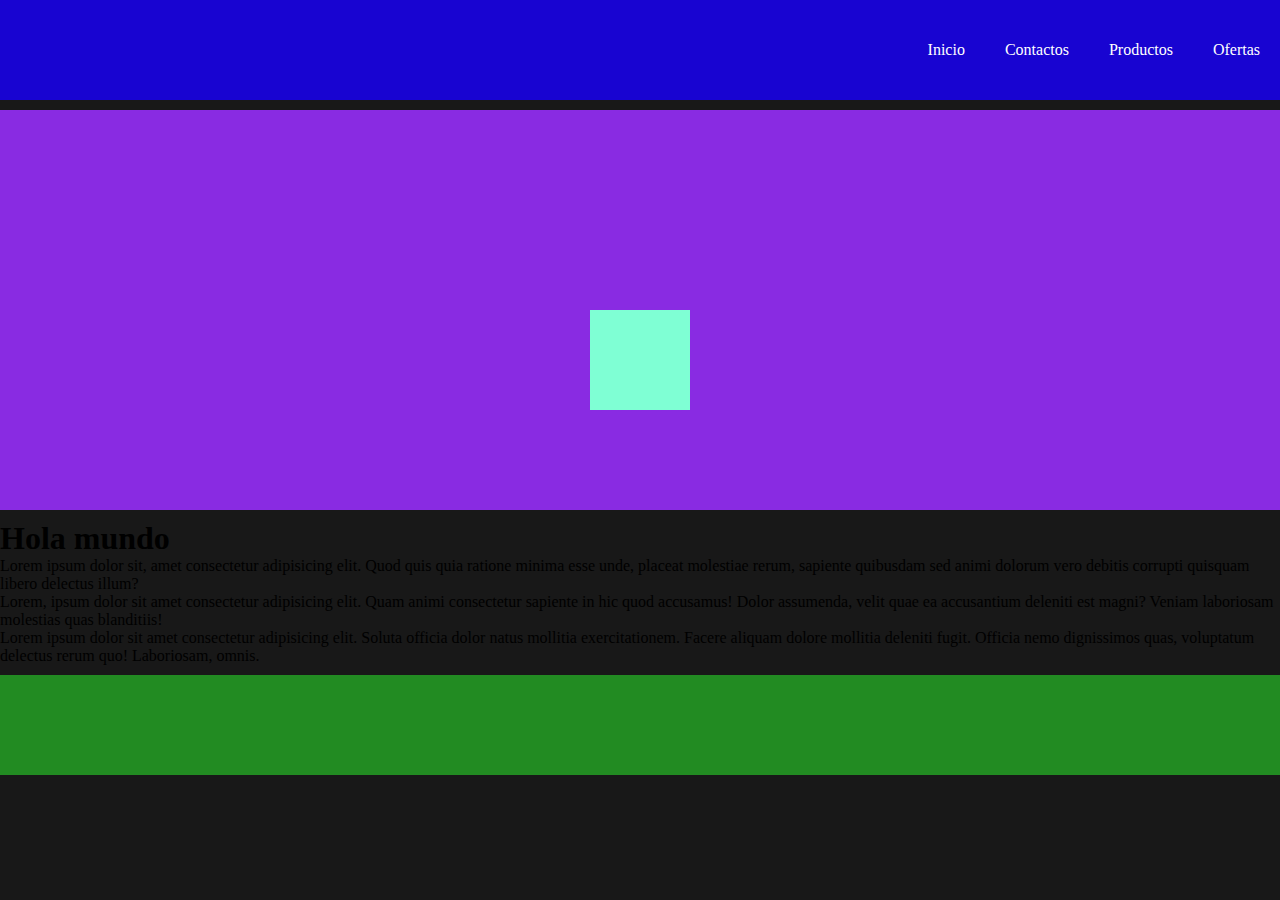
==== index.html @ 447185f6 "primer c ommit" ====
<!DOCTYPE html>
<html lang="en">
<head>
    <meta charset="UTF-8">
    <meta http-equiv="X-UA-Compatible" content="IE=edge">
    <meta name="viewport" content="width=device-width, initial-scale=1.0">
    <link rel="stylesheet" href="./assets/css/style.css">
    <title>Document</title>
</head>
<body>
    <nav>
        <i class="fa-solid fa-bars"></i>
        <ul>
            <li><a href="">Inicio</a></li>
            <li><a href="">Contactos</a></li>
            <li><a href="">Productos</a></li>
            <li><a href="">Ofertas</a></li>
        </ul>
    </nav>
    <header>
        <div class="circulo"></div>
    </header>
    <main>
        <h1>Hola mundo</h1>
        <p>Lorem ipsum dolor sit, amet consectetur adipisicing elit. Quod quis quia ratione minima esse unde, placeat molestiae rerum, sapiente quibusdam sed animi dolorum vero debitis corrupti quisquam libero delectus illum?</p>
        <p>Lorem, ipsum dolor sit amet consectetur adipisicing elit. Quam animi consectetur sapiente in hic quod accusamus! Dolor assumenda, velit quae ea accusantium deleniti est magni? Veniam laboriosam molestias quas blanditiis!</p>
        <p>Lorem ipsum dolor sit amet consectetur adipisicing elit. Soluta officia dolor natus mollitia exercitationem. Facere aliquam dolore mollitia deleniti fugit. Officia nemo dignissimos quas, voluptatum delectus rerum quo! Laboriosam, omnis.</p>
    </main>
    <aside></aside>
    <footer></footer>
</body>
</html>
---- assets/css/style.css ----
*{
    margin: 0;
    padding: 0;
}
@import url('https://fonts.googleapis.com/css2?family=Quicksand:wght@300;400;500;600;700&display=swap');

body{
    display: grid;
    background-color: rgb(24,24,24);
    grid-template-columns: repeat(4,1fr);
    grid-template-rows: 100px 400px auto 100px;
    gap: 10px;
    grid-template-areas: "nav        nav       nav       nav"
                         "header     header    header    header"
                         "main       main      main      main"
                         "footer     footer    footer    footer";
    } 
nav{
    grid-area: nav;
    background-color: rgb(24, 4, 209);
    display: flex;
    align-items: center;
    justify-content: end;

}
nav ul{
    display: flex;
    flex-direction: row;
    justify-content: end;
    align-items: center;
    list-style-type: none;
}
nav ul li a{
    text-decoration: none;
    display: block;
    color: white;
    padding: 20px;
}
main{
 grid-area: main;
}
header{
    grid-area: header;
    background-color: rgb(137, 43, 226);
}

footer{
    grid-area: footer;
    background-color: forestgreen;
}


.formulario{
    font-family: 'Kolker Brush', cursive;
    background-color: rgba(34, 34,34,0.3);
    max-width: 800px;
    margin: auto;
    margin-top: 40px;
    padding: 30px;
    box-shadow: 0px 0px 20px 0px rgb(255,255,255);
    color: white;
    display: grid;
    grid-template-columns: 1fr 1fr;
    grid-template-rows: 1fr 1fr 1fr 1fr 60px;
    grid-template-areas: "zona1 zona1"
                         "zona2 zona3"
                         "zona4 zona5"
                         "zona6 zona6"
                         "zona7 zona7";

}
@media(max-width:920px){
    .formulario {
        box-shadow: none;
        grid-template-rows: 1fr 1fr 1fr 1fr 1fr 1fr 60px;
        grid-template-areas: "zona1 zona1"
                             "zona2 zona2"
                             "zona3 zona3"
                             "zona4 zona4"
                             "zona5 zona5"
                             "zona6 zona6"
                             "zona7 zona7";
    }
}

.formulario label{
    display: flex;
    flex-direction: column;
    padding: 10px;
}
.formulario label input,.formulario label textarea {
    background-color: transparent;
    outline: none;
    border: none;
    border-bottom: 1px solid rgb(134,10,10);
    color: white;
    margin-top: 10px;
}



.formulario h2:nth-child(1) {
    grid-area: zona1;
}

.formulario label:nth-child(2){
    grid-area: zona2;
}
.formulario label:nth-child(3){
    grid-area: zona3;
}
.formulario label:nth-child(4){
    grid-area: zona4;
}
.formulario label:nth-child(5){
    grid-area: zona5;
}
.formulario label:nth-child(6){
    grid-area: zona6;
}
.formulario button:nth-child(7){
    grid-area: zona7;
    background-color:rgb(134,10,10) ;
    border: none;
    color: white;
    margin: 10px;
    border-radius: 5px;
    font-family:inherit;
}

.padre{
    display: grid;
    grid-template-columns: 100px 100px 100px 100px;
    grid-template-rows: 50px 50px 50px 50px;
}

.padre .item:nth-child(1){
    grid-column: 1/3;
    grid-row: 1/3;
    background-color: aqua;
    order: 5;
}
.padre .item:nth-child(2){
    grid-column: 3/5;
    grid-row: 1/3;
    background-color: rgb(0, 38, 255);
}
.padre .item:nth-child(3){
    grid-column: 1/3;
    grid-row: 3/5;
    background-color: rgb(182, 10, 116);
}
.padre .item:nth-child(4){
    grid-column: 3/5;
    grid-row: 3/5;
    background-color: rgb(208, 255, 0);
}
.padre .item:nth-child(5){
    grid-column: 2/4;
    grid-row: 2/4;
    background-color: rgb(21, 255, 0);
}

.circulo{
    width: 100px;
    height: 100px;
    background-color: aquamarine;
    margin: auto;
    margin-top: 200px;
    transition: transform skewX 1s ;
    
}

.circulo:hover{
    transform: skewX(3deg) translate(20px,30px);
}
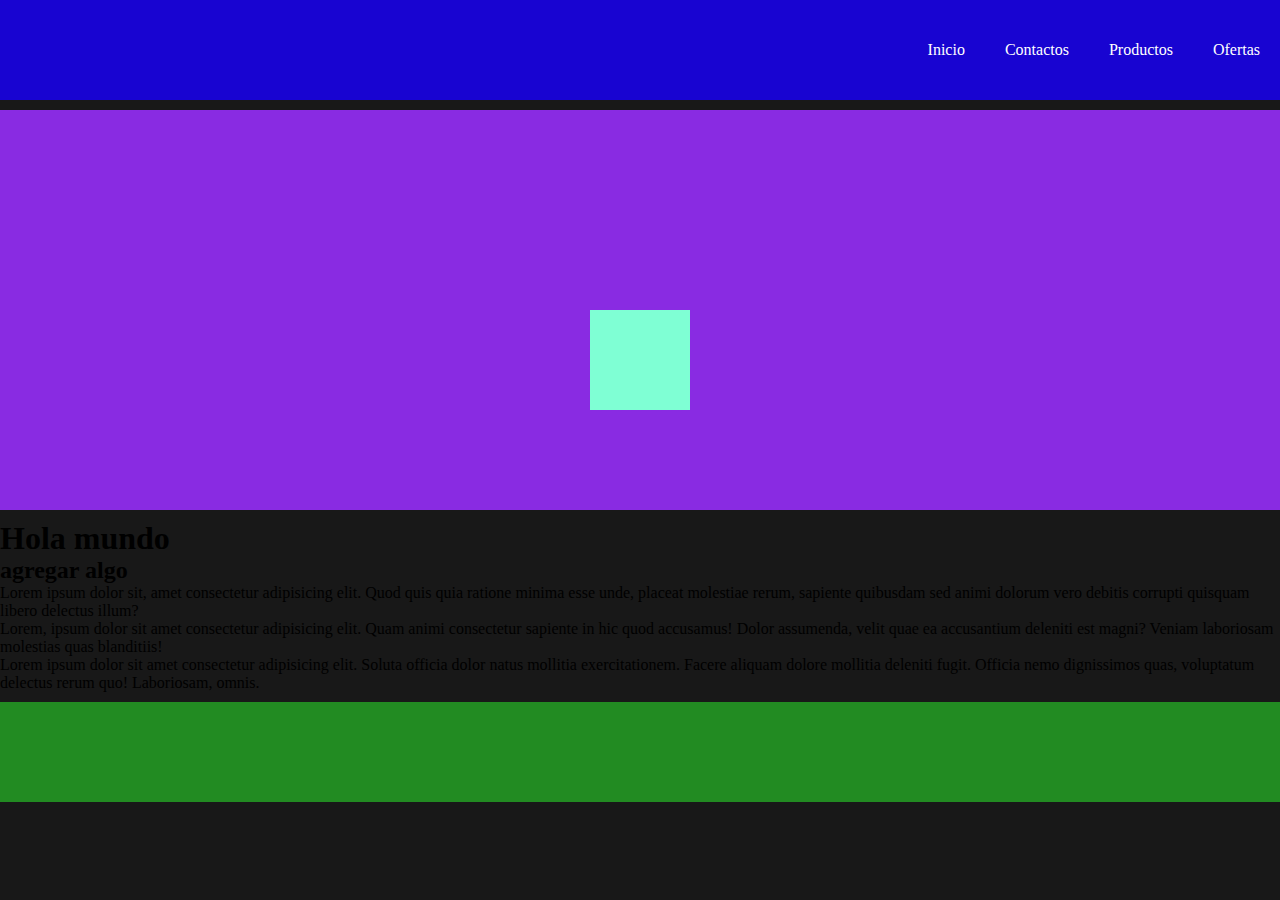
==== commit 6cf95bed: "Update index.html" ====
--- a/index.html
+++ b/index.html
@@ -22,6 +22,7 @@
     </header>
     <main>
         <h1>Hola mundo</h1>
+        <h2>agregar algo</h2>
         <p>Lorem ipsum dolor sit, amet consectetur adipisicing elit. Quod quis quia ratione minima esse unde, placeat molestiae rerum, sapiente quibusdam sed animi dolorum vero debitis corrupti quisquam libero delectus illum?</p>
         <p>Lorem, ipsum dolor sit amet consectetur adipisicing elit. Quam animi consectetur sapiente in hic quod accusamus! Dolor assumenda, velit quae ea accusantium deleniti est magni? Veniam laboriosam molestias quas blanditiis!</p>
         <p>Lorem ipsum dolor sit amet consectetur adipisicing elit. Soluta officia dolor natus mollitia exercitationem. Facere aliquam dolore mollitia deleniti fugit. Officia nemo dignissimos quas, voluptatum delectus rerum quo! Laboriosam, omnis.</p>
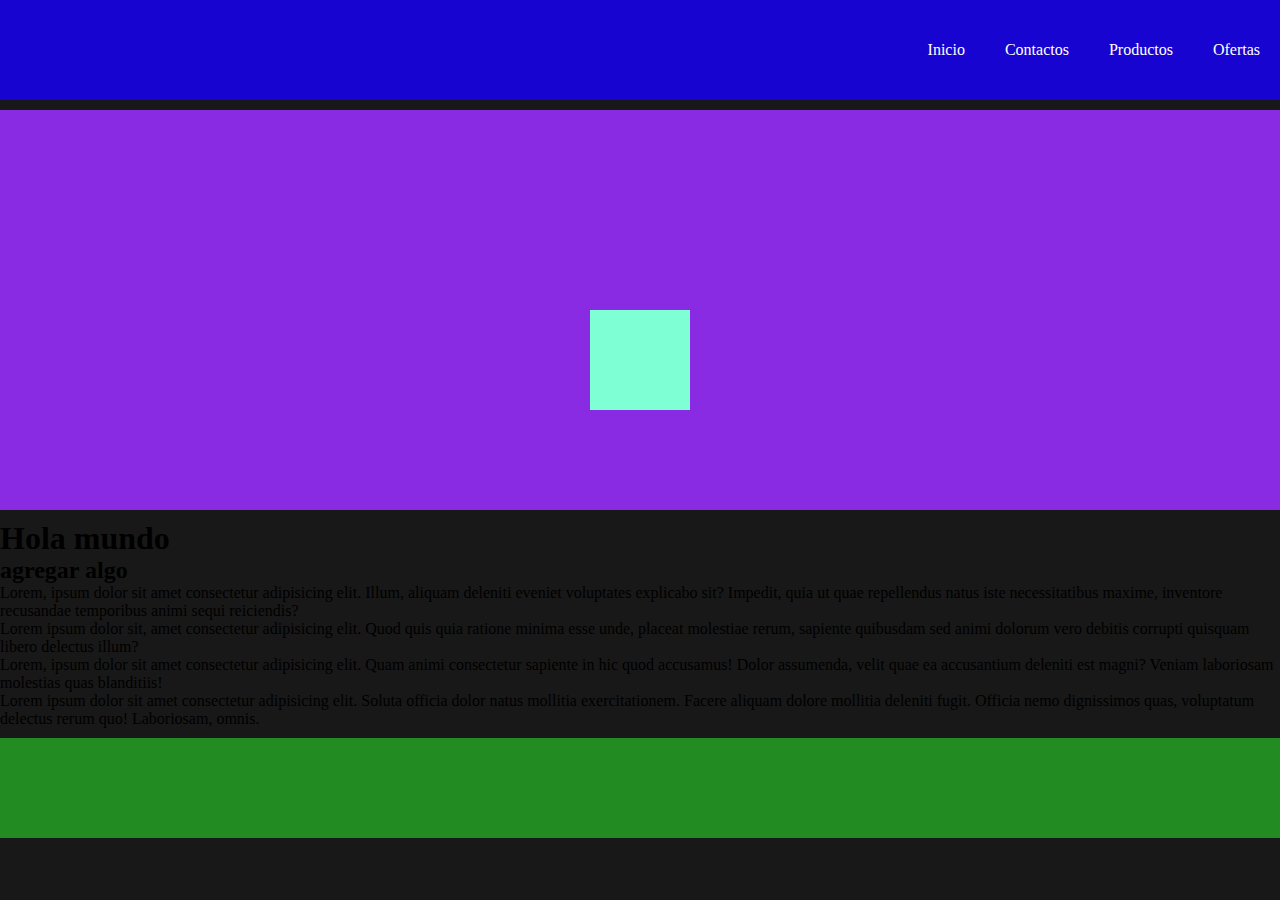
==== commit 7ee04fde: "parrafo" ====
--- a/index.html
+++ b/index.html
@@ -23,6 +23,7 @@
     <main>
         <h1>Hola mundo</h1>
         <h2>agregar algo</h2>
+        <p>Lorem, ipsum dolor sit amet consectetur adipisicing elit. Illum, aliquam deleniti eveniet voluptates explicabo sit? Impedit, quia ut quae repellendus natus iste necessitatibus maxime, inventore recusandae temporibus animi sequi reiciendis?</p>
         <p>Lorem ipsum dolor sit, amet consectetur adipisicing elit. Quod quis quia ratione minima esse unde, placeat molestiae rerum, sapiente quibusdam sed animi dolorum vero debitis corrupti quisquam libero delectus illum?</p>
         <p>Lorem, ipsum dolor sit amet consectetur adipisicing elit. Quam animi consectetur sapiente in hic quod accusamus! Dolor assumenda, velit quae ea accusantium deleniti est magni? Veniam laboriosam molestias quas blanditiis!</p>
         <p>Lorem ipsum dolor sit amet consectetur adipisicing elit. Soluta officia dolor natus mollitia exercitationem. Facere aliquam dolore mollitia deleniti fugit. Officia nemo dignissimos quas, voluptatum delectus rerum quo! Laboriosam, omnis.</p>
